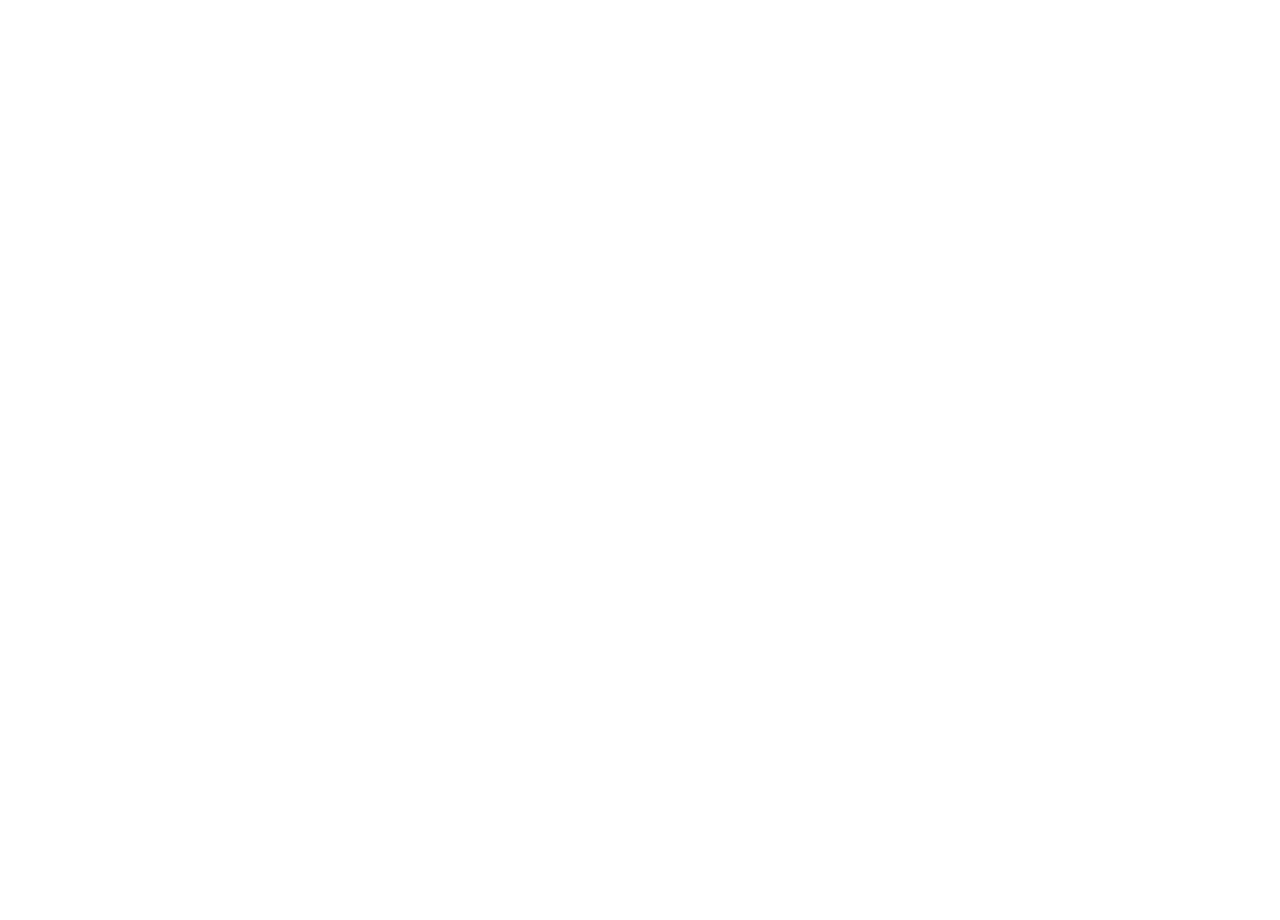
==== index.html @ b490f0a9 "initial commit" ====
<!DOCTYPE HTML>
<html>

<head>
    <title>Infinite Maze Generator</title>
    <link rel="stylesheet" href="styles.css">

    <script src="util/canvas.js" defer></script>
    <script src="util/mouse-tracker.js" defer></script>
    <script src="util/util.js" defer></script>

    <script src="cam.js" defer></script>
    <script src="infinite-maze.js" defer></script>

    <script src="index.js" defer></script>
</head>

<body>
    <canvas id="canvas"></canvas>
</body>

</html>
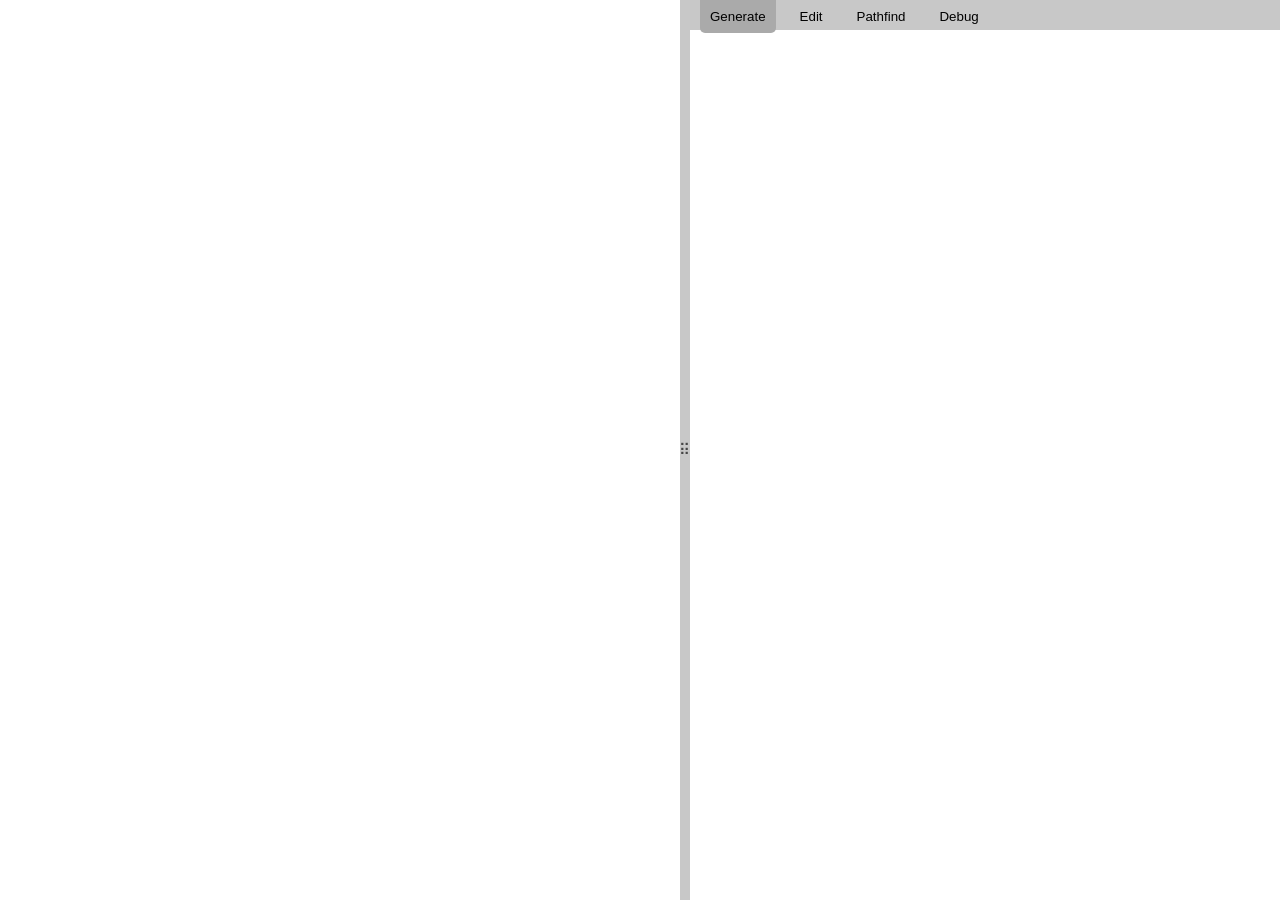
==== commit 4d3cdbdb: "Added ui" ====
--- a/index.html
+++ b/index.html
@@ -11,11 +11,24 @@
 
     <script src="cam.js" defer></script>
     <script src="infinite-maze.js" defer></script>
+    <script src="bitmask.js" defer></script>
+
+    <script src="ui.js" defer></script>
 
     <script src="index.js" defer></script>
 </head>
 
 <body>
+    <div id="ui-container">
+        <script>
+            fetch("ui.html")
+                .then(response => response.text())
+                .then(data => {
+                    document.getElementById("ui-container").innerHTML = data;
+                });
+        </script>
+    </div>
+
     <canvas id="canvas"></canvas>
 </body>
 
--- a/styles.css
+++ b/styles.css
@@ -0,0 +1,72 @@
+:root {
+    --light1: rgb(255, 255, 255);
+    --light2: rgb(240, 240, 240);
+    --light3: rgb(200, 200, 200);
+    --light4: rgb(170, 170, 170);
+    --dark1: rgb(0, 0, 0);
+    --dark2: rgb(70, 70, 70);
+}
+
+body {
+    overflow: hidden;
+    margin: 0;
+}
+
+#ui-container {
+    position: absolute;
+    z-index: 1000;
+    right: 0;
+    width: 600px;
+    user-select: none;
+}
+
+#ui-drag-button {
+    position: absolute;
+    width: 10px;
+    padding: 0;
+    height: 100vh;
+    background-color: transparent;
+    border-style: none;
+    cursor: ew-resize;
+}
+
+#ui-drag-button span {
+    font-size: 15px;
+    margin-left: -1px;
+    color: var(--dark2);
+}
+
+#ui-content {
+    background-color: var(--light1);
+    height: 100vh;
+    border-color: var(--light3);
+    border-style: solid;
+    border-width: 0 0 0 10px;
+    overflow: auto;
+}
+
+#panel-controls {
+    height: 30px;
+    background-color: var(--light3);
+    width: 100%;
+    margin-bottom: 3px;
+}
+
+#panel-controls button {
+    background-color: transparent;
+    border: none;
+    cursor: pointer;
+    height: 100%;
+    margin-left: 10px;
+    padding: 0px 10px;
+}
+
+#panel-controls button[selected=true] {
+    background-color: var(--light4);
+    height: calc(100% + 3px);
+    border-radius: 0px 0px 5px 5px;
+}
+
+.panel {
+    padding: 10px;
+}
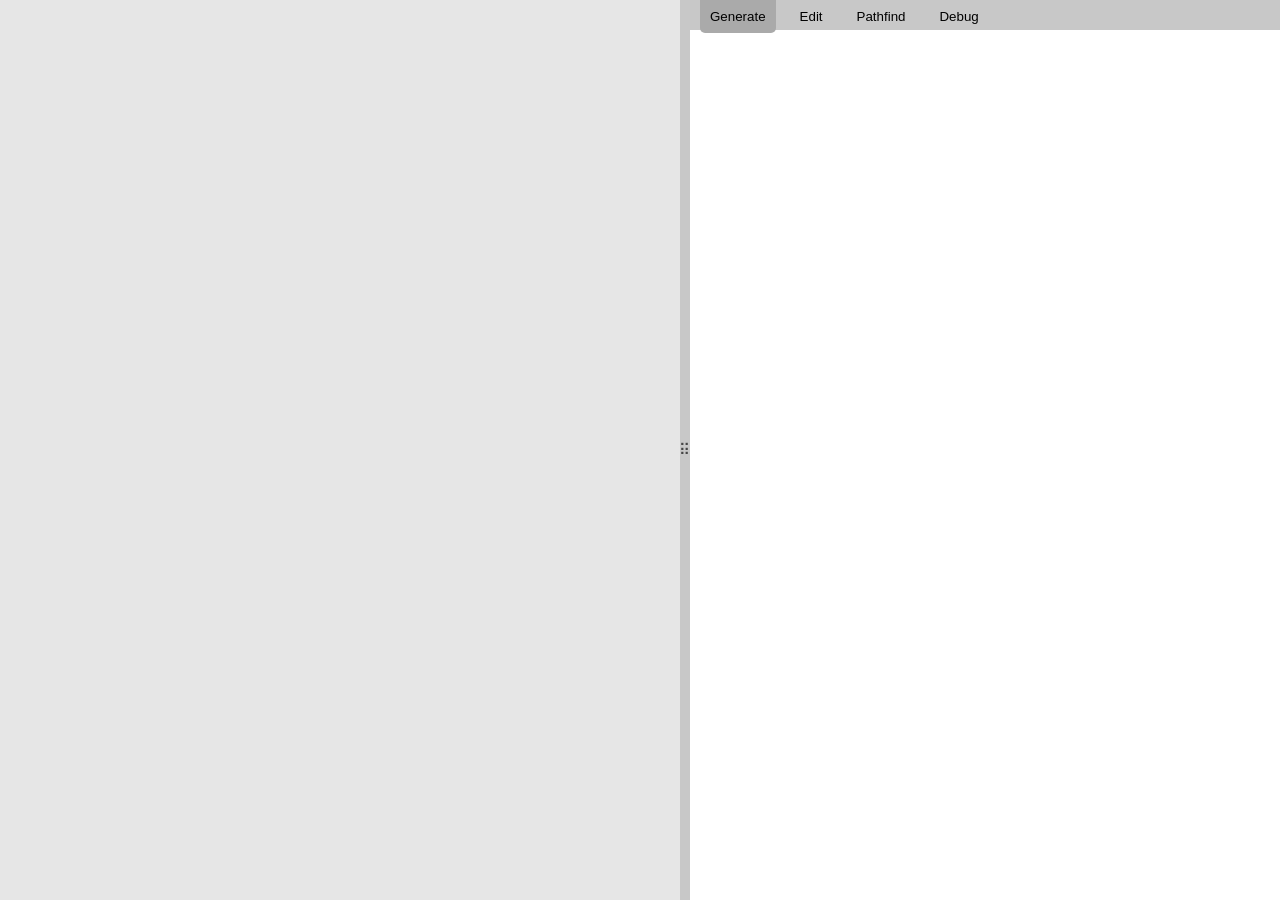
==== commit 19c2787e: "pathfinder setup" ====
--- a/index.html
+++ b/index.html
@@ -21,15 +21,27 @@
 <body>
     <div id="ui-container">
         <script>
+            function init() {
+                try {
+                    initialize()
+                } catch (err) {
+                    window.setTimeout(init, 100);
+                }
+            }
+            // why did i do this
+            // gotta be a better way
+
             fetch("ui.html")
                 .then(response => response.text())
                 .then(data => {
                     document.getElementById("ui-container").innerHTML = data;
+                    init();
                 });
         </script>
     </div>
 
     <canvas id="canvas"></canvas>
+    <canvas id="pathfind-canvas"></canvas>
 </body>
 
 </html>
--- a/styles.css
+++ b/styles.css
@@ -10,6 +10,10 @@
 body {
     overflow: hidden;
     margin: 0;
+}
+
+canvas {
+    position: absolute;
 }
 
 #ui-container {
